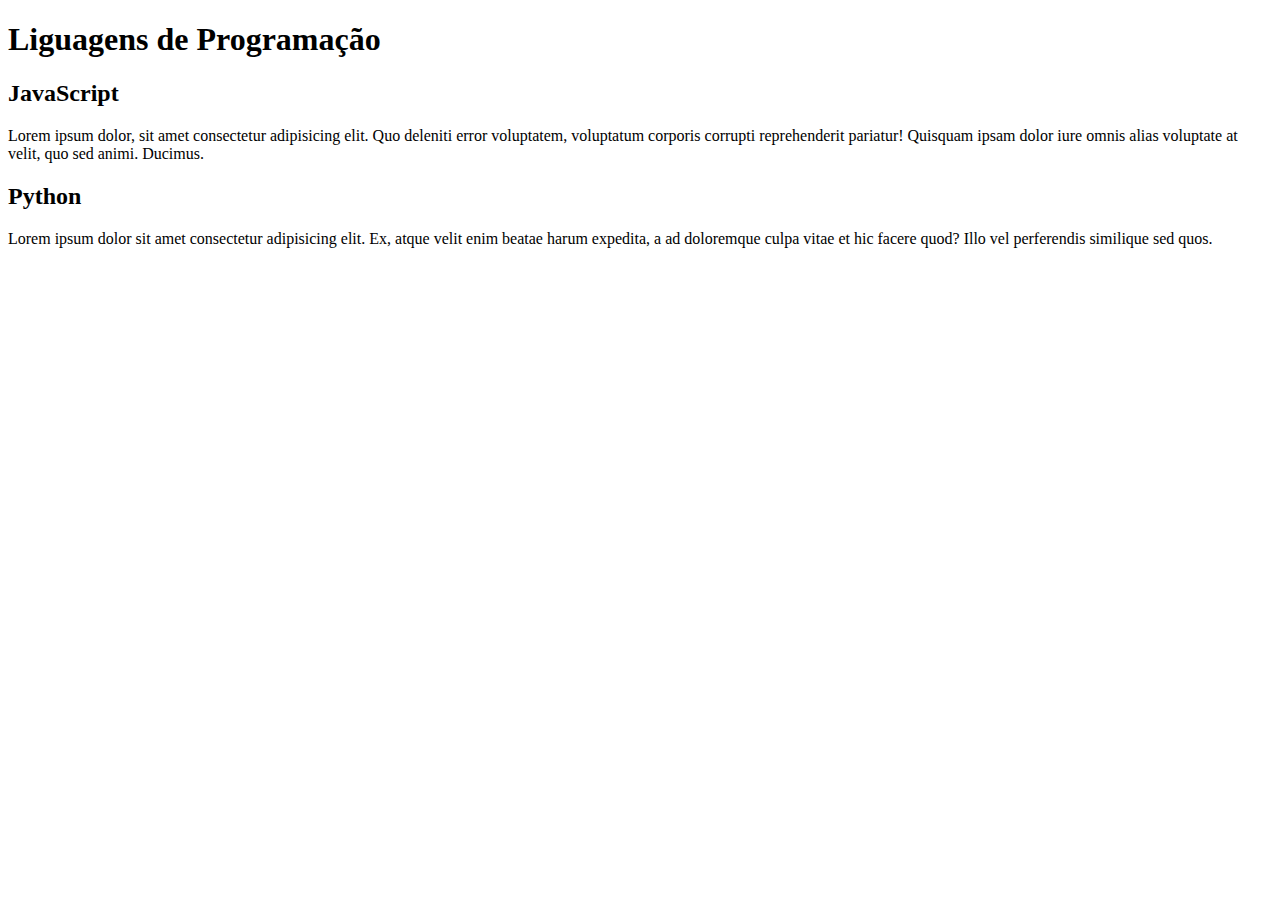
==== index.html @ 07c98aaf "Update index.html" ====
<!DOCTYPE html>
<html lang="pt-br">
<head>
    <meta charset="UTF-8">
    <meta http-equiv="X-UA-Compatible" content="IE=edge">
    <meta name="viewport" content="width=device-width, initial-scale=1.0">
    <title>Conhecendo as Lingugensde Programação</title>
</head>
<body>
    <main>
        <header>
            <h1>Liguagens de Programação</h1>
        </header>
        <article>
            <h2>JavaScript</h2>
            <p>Lorem ipsum dolor, sit amet consectetur adipisicing elit. Quo deleniti error voluptatem, voluptatum corporis corrupti reprehenderit pariatur! Quisquam ipsam dolor iure omnis alias voluptate at velit, quo sed animi. Ducimus.</p>
        </article>
        <article>
            <h2>Python</h2>
            <p>Lorem ipsum dolor sit amet consectetur adipisicing elit. Ex, atque velit enim beatae harum expedita, a ad doloremque culpa vitae et hic facere quod? Illo vel perferendis similique sed quos.</p>
        </article>
    </main>
</body>
</html>
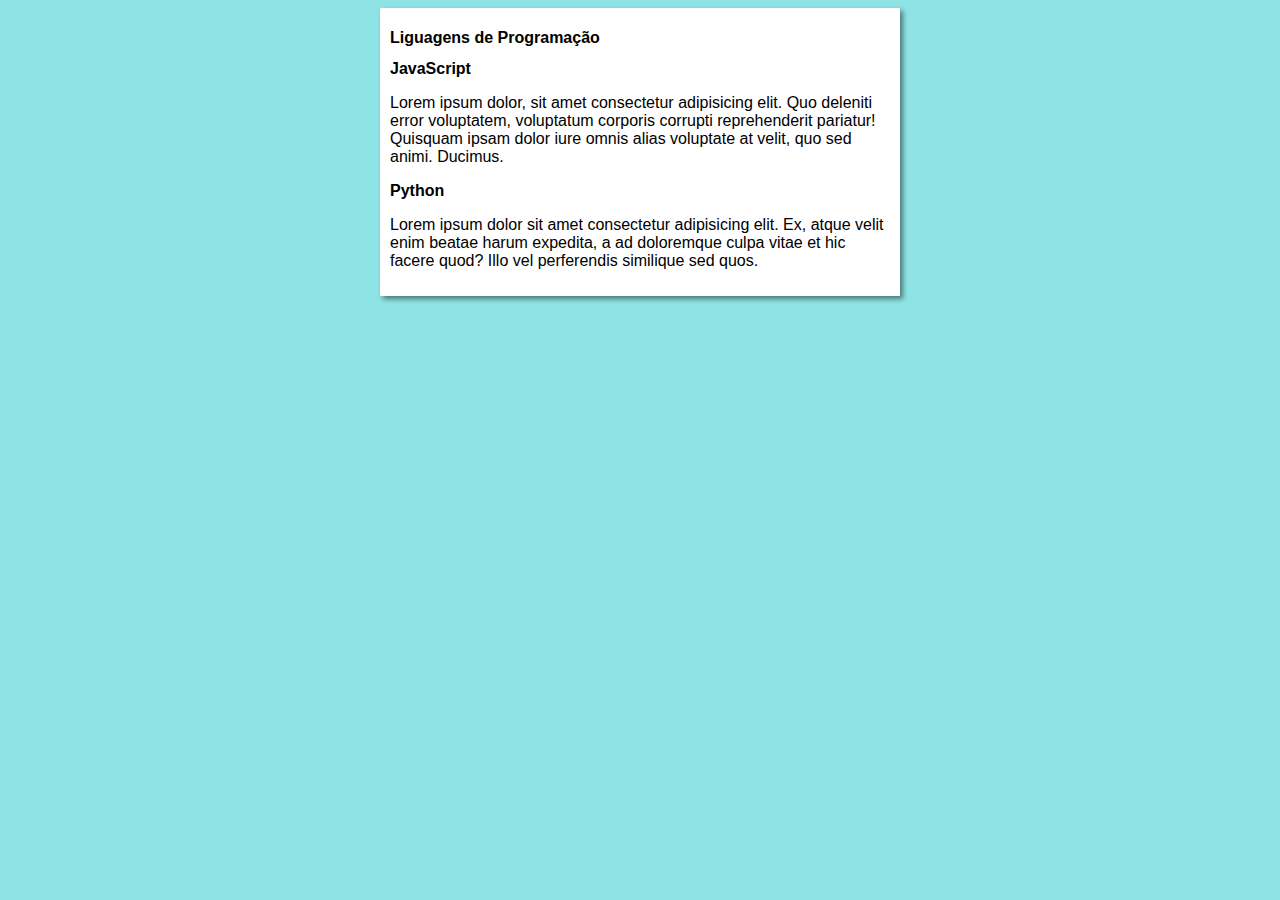
==== commit 2f126491: "Merge branch 'design'" ====
--- a/index.html
+++ b/index.html
@@ -4,7 +4,8 @@
     <meta charset="UTF-8">
     <meta http-equiv="X-UA-Compatible" content="IE=edge">
     <meta name="viewport" content="width=device-width, initial-scale=1.0">
-    <title>Conhecendo as Lingugensde Programação</title>
+    <title>Conhecendo as Linguagens de Programação</title>
+    <link rel="stylesheet" href="estilos/style.css">
 </head>
 <body>
     <main>
--- a/estilos/style.css
+++ b/estilos/style.css
@@ -0,0 +1,16 @@
+* {
+    font-family: Arial, Helvetica, sans-serif;
+    font-size: 16px;
+}
+
+body {
+    background-color: rgb(142, 228, 228);
+}
+
+main {
+    background-color: white;
+    width: 500px;
+    margin: auto;
+    padding: 10px;    
+    box-shadow: 3px 3px 5px rgba(0, 0, 0, 0.473);
+}
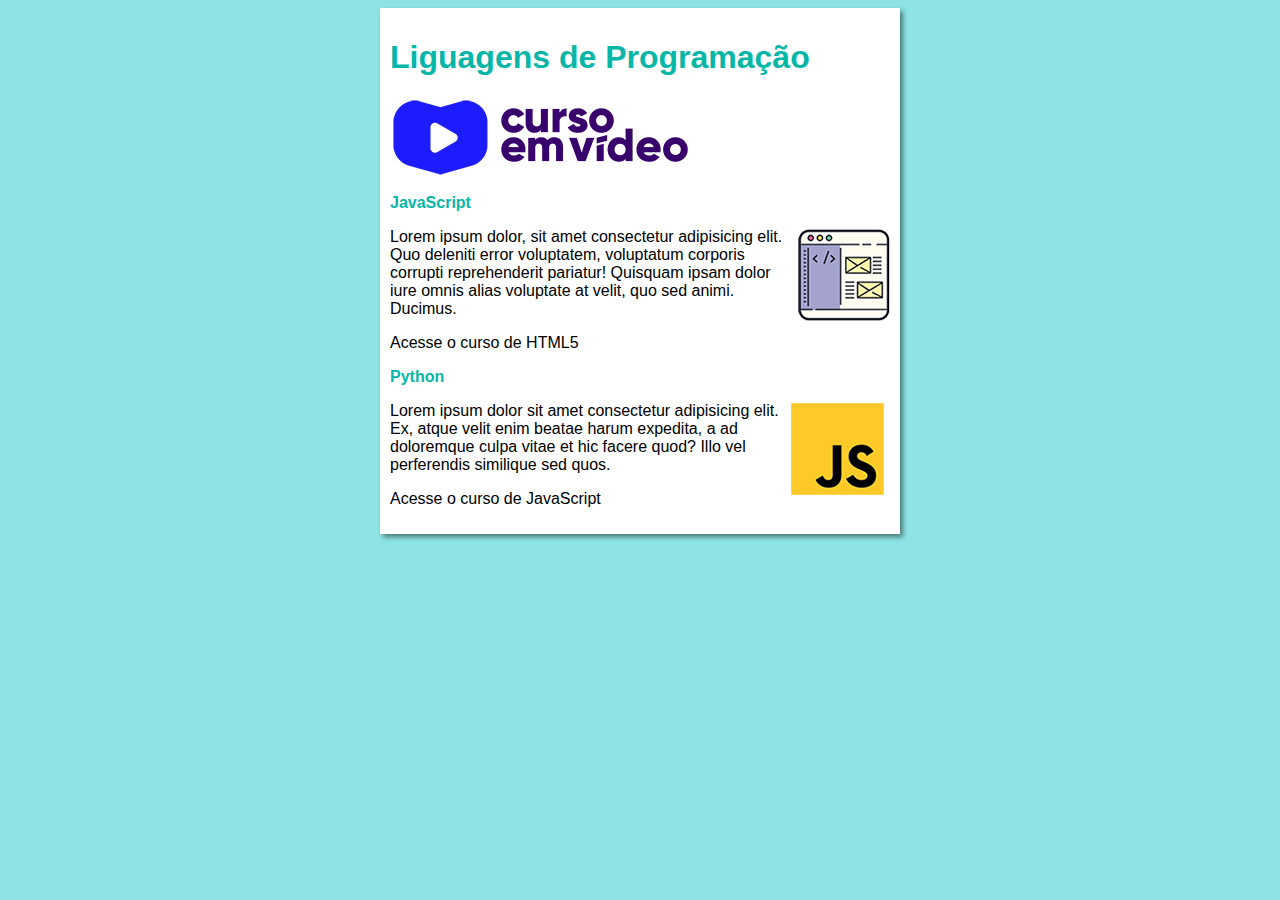
==== commit 868c4727: "comecei" ====
--- a/index.html
+++ b/index.html
@@ -11,14 +11,19 @@
     <main>
         <header>
             <h1>Liguagens de Programação</h1>
+            <img src="imagens/curso-em-video-cor.png" alt="Curso em Vídeo">
         </header>
         <article>
             <h2>JavaScript</h2>
+            <img class="lado" src="imagens/curso-html-css.png" alt="Curso HTML">
             <p>Lorem ipsum dolor, sit amet consectetur adipisicing elit. Quo deleniti error voluptatem, voluptatum corporis corrupti reprehenderit pariatur! Quisquam ipsam dolor iure omnis alias voluptate at velit, quo sed animi. Ducimus.</p>
+            <p>Acesse o curso de HTML5</p>
         </article>
         <article>
             <h2>Python</h2>
+            <img class="lado" src="imagens/curso-javascript.png" alt="" srcset="">
             <p>Lorem ipsum dolor sit amet consectetur adipisicing elit. Ex, atque velit enim beatae harum expedita, a ad doloremque culpa vitae et hic facere quod? Illo vel perferendis similique sed quos.</p>
+            <p>Acesse o curso de JavaScript</p>
         </article>
     </main>
 </body>
--- a/estilos/style.css
+++ b/estilos/style.css
@@ -14,3 +14,29 @@
     padding: 10px;    
     box-shadow: 3px 3px 5px rgba(0, 0, 0, 0.473);
 }
+
+h1 {
+    font-size: 2em;
+    color:rgb(7, 182, 167);
+}
+
+h2 {
+    font-size: 1,5em;
+    color:rgb(7, 182, 167);
+}
+
+img.lado {
+    float: right;
+}
+
+a {
+    text-decoration: none;
+    font-weight: bold;
+    color:rgb(7, 182, 167);
+}
+
+a:hover {
+    text-decoration: rgb(7, 182, 167);
+    color: rgb(7, 182, 167);
+}
+
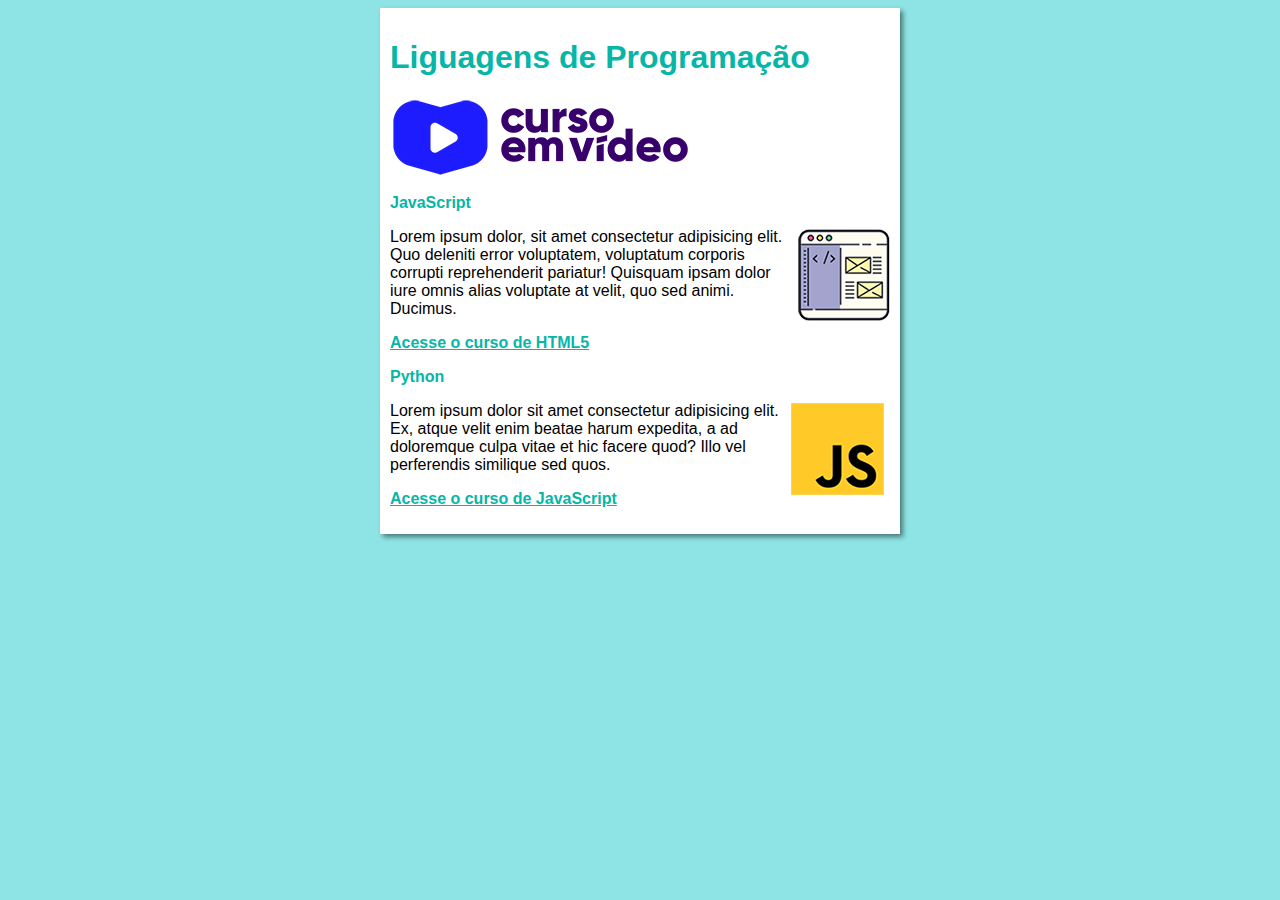
==== commit 6ff10b7d: "criei o site" ====
--- a/index.html
+++ b/index.html
@@ -17,13 +17,13 @@
             <h2>JavaScript</h2>
             <img class="lado" src="imagens/curso-html-css.png" alt="Curso HTML">
             <p>Lorem ipsum dolor, sit amet consectetur adipisicing elit. Quo deleniti error voluptatem, voluptatum corporis corrupti reprehenderit pariatur! Quisquam ipsam dolor iure omnis alias voluptate at velit, quo sed animi. Ducimus.</p>
-            <p>Acesse o curso de HTML5</p>
+            <p><a href="curso-HTML.html">Acesse o curso de HTML5</a></p>
         </article>
         <article>
             <h2>Python</h2>
-            <img class="lado" src="imagens/curso-javascript.png" alt="" srcset="">
+            <img class="lado" src="imagens/curso-javascript.png" alt="Curso de JS">
             <p>Lorem ipsum dolor sit amet consectetur adipisicing elit. Ex, atque velit enim beatae harum expedita, a ad doloremque culpa vitae et hic facere quod? Illo vel perferendis similique sed quos.</p>
-            <p>Acesse o curso de JavaScript</p>
+            <p><a href="curso-JS.html">Acesse o curso de JavaScript</a></p>
         </article>
     </main>
 </body>
--- a/estilos/style.css
+++ b/estilos/style.css
@@ -27,16 +27,20 @@
 
 img.lado {
     float: right;
+    margin: 0 auto;
 }
 
 a {
-    text-decoration: none;
+    /* text-decoration: none; */
     font-weight: bold;
     color:rgb(7, 182, 167);
 }
 
 a:hover {
-    text-decoration: rgb(7, 182, 167);
+    /* text-decoration: rgb(7, 182, 167); */
     color: rgb(7, 182, 167);
 }
 
+iframe {
+    margin: 0 auto;
+}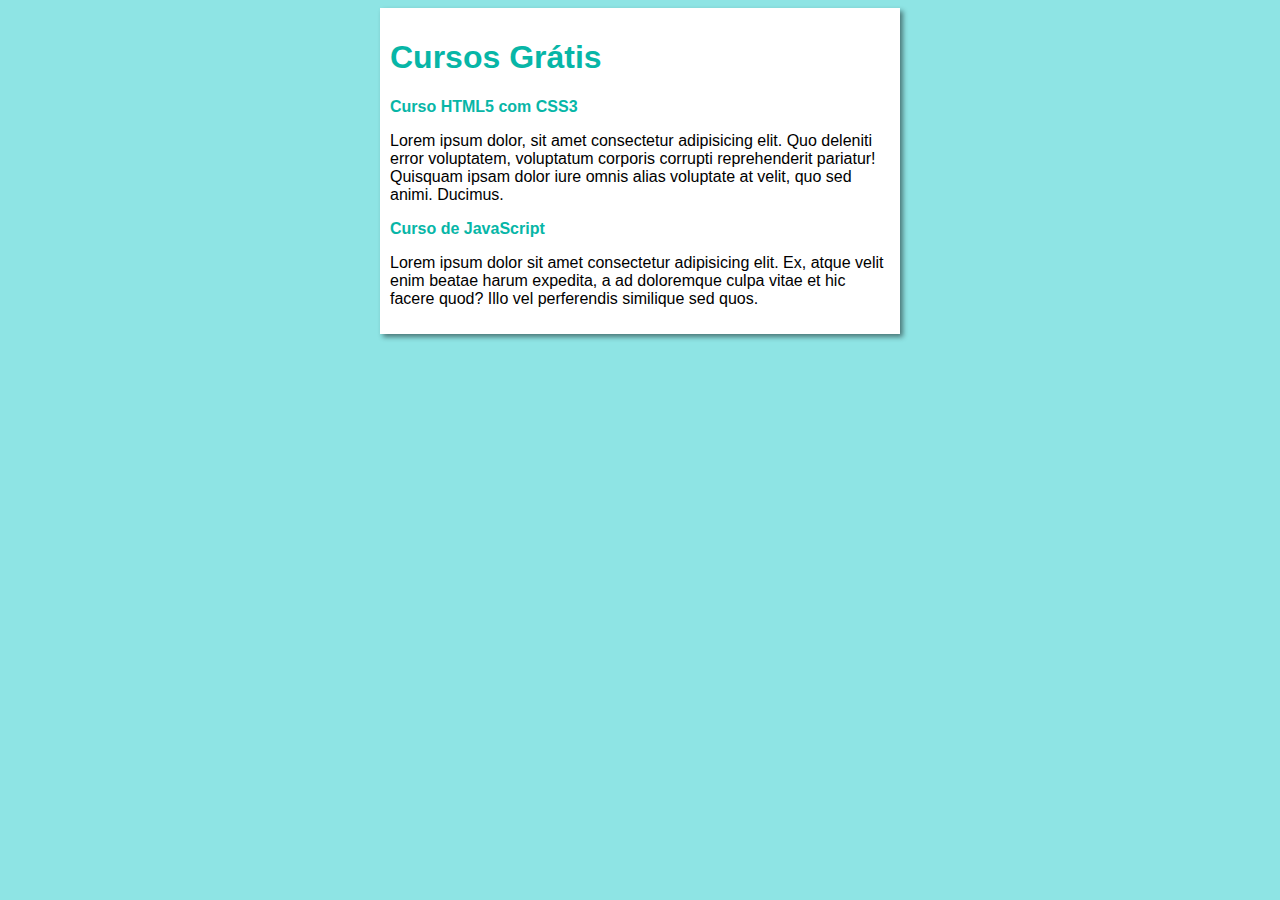
==== commit 2b615376: "Update index.html" ====
--- a/index.html
+++ b/index.html
@@ -10,20 +10,15 @@
 <body>
     <main>
         <header>
-            <h1>Liguagens de Programação</h1>
-            <img src="imagens/curso-em-video-cor.png" alt="Curso em Vídeo">
+            <h1>Cursos Grátis</h1>
         </header>
         <article>
-            <h2>JavaScript</h2>
-            <img class="lado" src="imagens/curso-html-css.png" alt="Curso HTML">
+            <h2>Curso HTML5 com CSS3</h2>
             <p>Lorem ipsum dolor, sit amet consectetur adipisicing elit. Quo deleniti error voluptatem, voluptatum corporis corrupti reprehenderit pariatur! Quisquam ipsam dolor iure omnis alias voluptate at velit, quo sed animi. Ducimus.</p>
-            <p><a href="curso-HTML.html">Acesse o curso de HTML5</a></p>
         </article>
         <article>
-            <h2>Python</h2>
-            <img class="lado" src="imagens/curso-javascript.png" alt="Curso de JS">
+            <h2>Curso de JavaScript</h2>
             <p>Lorem ipsum dolor sit amet consectetur adipisicing elit. Ex, atque velit enim beatae harum expedita, a ad doloremque culpa vitae et hic facere quod? Illo vel perferendis similique sed quos.</p>
-            <p><a href="curso-JS.html">Acesse o curso de JavaScript</a></p>
         </article>
     </main>
 </body>
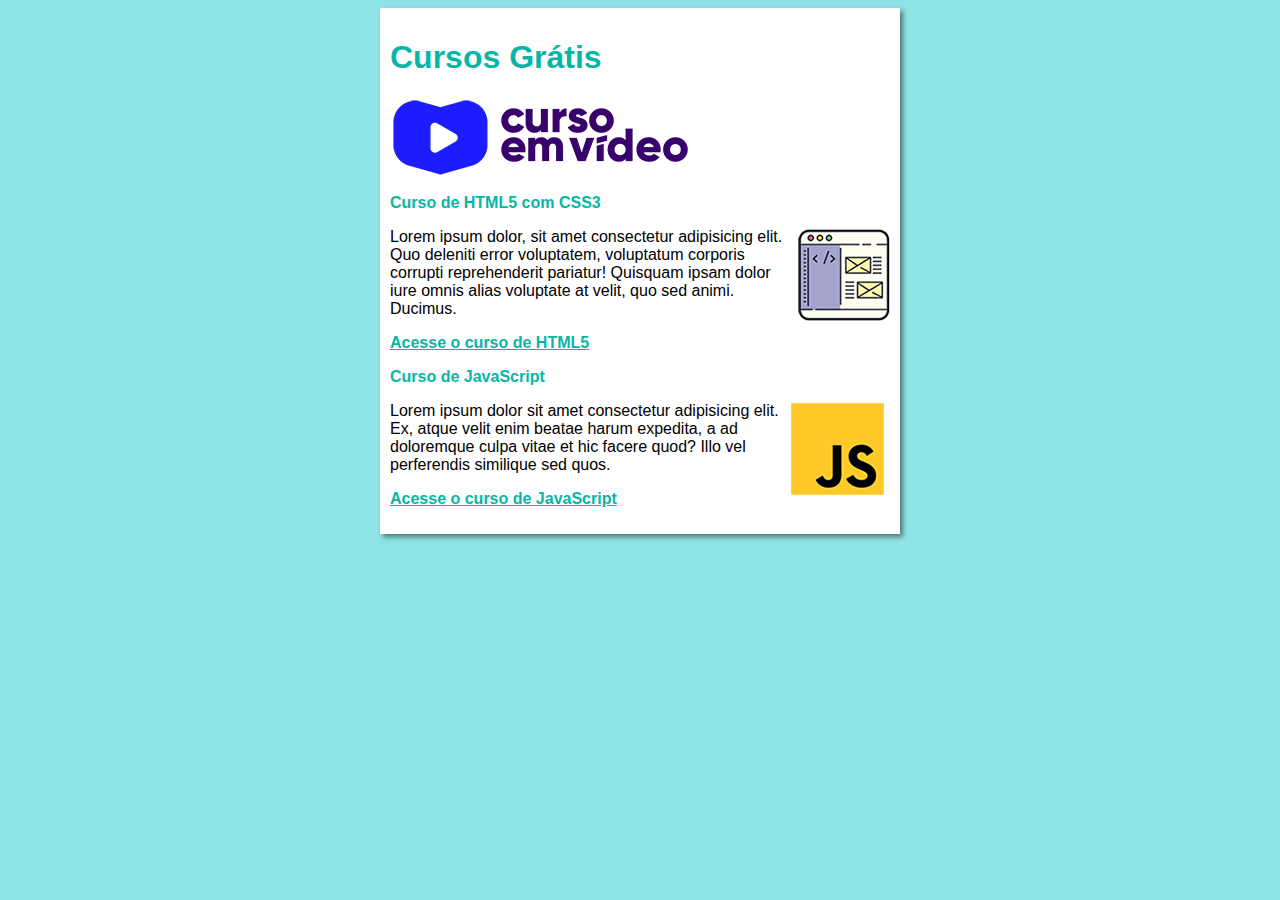
==== commit 583f7b77: "Update index.html" ====
--- a/index.html
+++ b/index.html
@@ -11,14 +11,19 @@
     <main>
         <header>
             <h1>Cursos Grátis</h1>
+            <img src="imagens/curso-em-video-cor.png" alt="Curso em Vídeo">
         </header>
         <article>
-            <h2>Curso HTML5 com CSS3</h2>
+            <h2>Curso de HTML5 com CSS3</h2>
+            <img class="lado" src="imagens/curso-html-css.png" alt="Curso HTML">
             <p>Lorem ipsum dolor, sit amet consectetur adipisicing elit. Quo deleniti error voluptatem, voluptatum corporis corrupti reprehenderit pariatur! Quisquam ipsam dolor iure omnis alias voluptate at velit, quo sed animi. Ducimus.</p>
+            <p><a href="curso-HTML.html">Acesse o curso de HTML5</a></p>
         </article>
         <article>
             <h2>Curso de JavaScript</h2>
+            <img class="lado" src="imagens/curso-javascript.png" alt="Curso de JS">
             <p>Lorem ipsum dolor sit amet consectetur adipisicing elit. Ex, atque velit enim beatae harum expedita, a ad doloremque culpa vitae et hic facere quod? Illo vel perferendis similique sed quos.</p>
+            <p><a href="curso-JS.html">Acesse o curso de JavaScript</a></p>
         </article>
     </main>
 </body>
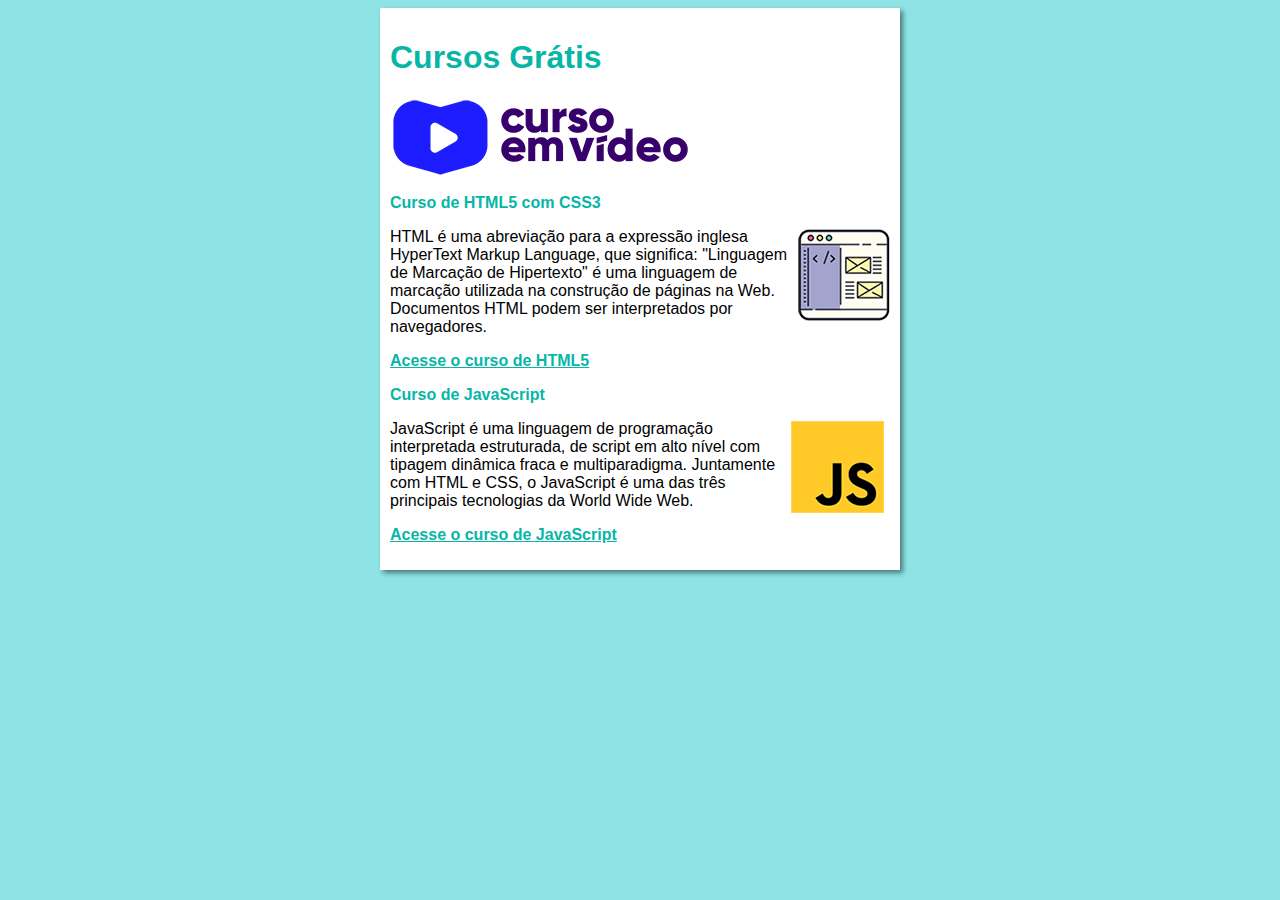
==== commit 85810148: "atualizei o conteúdo" ====
--- a/index.html
+++ b/index.html
@@ -4,7 +4,7 @@
     <meta charset="UTF-8">
     <meta http-equiv="X-UA-Compatible" content="IE=edge">
     <meta name="viewport" content="width=device-width, initial-scale=1.0">
-    <title>Conhecendo as Linguagens de Programação</title>
+    <title>Curso em Vídeo</title>
     <link rel="stylesheet" href="estilos/style.css">
 </head>
 <body>
@@ -16,13 +16,13 @@
         <article>
             <h2>Curso de HTML5 com CSS3</h2>
             <img class="lado" src="imagens/curso-html-css.png" alt="Curso HTML">
-            <p>Lorem ipsum dolor, sit amet consectetur adipisicing elit. Quo deleniti error voluptatem, voluptatum corporis corrupti reprehenderit pariatur! Quisquam ipsam dolor iure omnis alias voluptate at velit, quo sed animi. Ducimus.</p>
+            <p>HTML é uma abreviação para a expressão inglesa HyperText Markup Language, que significa: "Linguagem de Marcação de Hipertexto" é uma linguagem de marcação utilizada na construção de páginas na Web. Documentos HTML podem ser interpretados por navegadores.</p>
             <p><a href="curso-HTML.html">Acesse o curso de HTML5</a></p>
         </article>
         <article>
             <h2>Curso de JavaScript</h2>
             <img class="lado" src="imagens/curso-javascript.png" alt="Curso de JS">
-            <p>Lorem ipsum dolor sit amet consectetur adipisicing elit. Ex, atque velit enim beatae harum expedita, a ad doloremque culpa vitae et hic facere quod? Illo vel perferendis similique sed quos.</p>
+            <p>JavaScript é uma linguagem de programação interpretada estruturada, de script em alto nível com tipagem dinâmica fraca e multiparadigma. Juntamente com HTML e CSS, o JavaScript é uma das três principais tecnologias da World Wide Web.</p>
             <p><a href="curso-JS.html">Acesse o curso de JavaScript</a></p>
         </article>
     </main>
